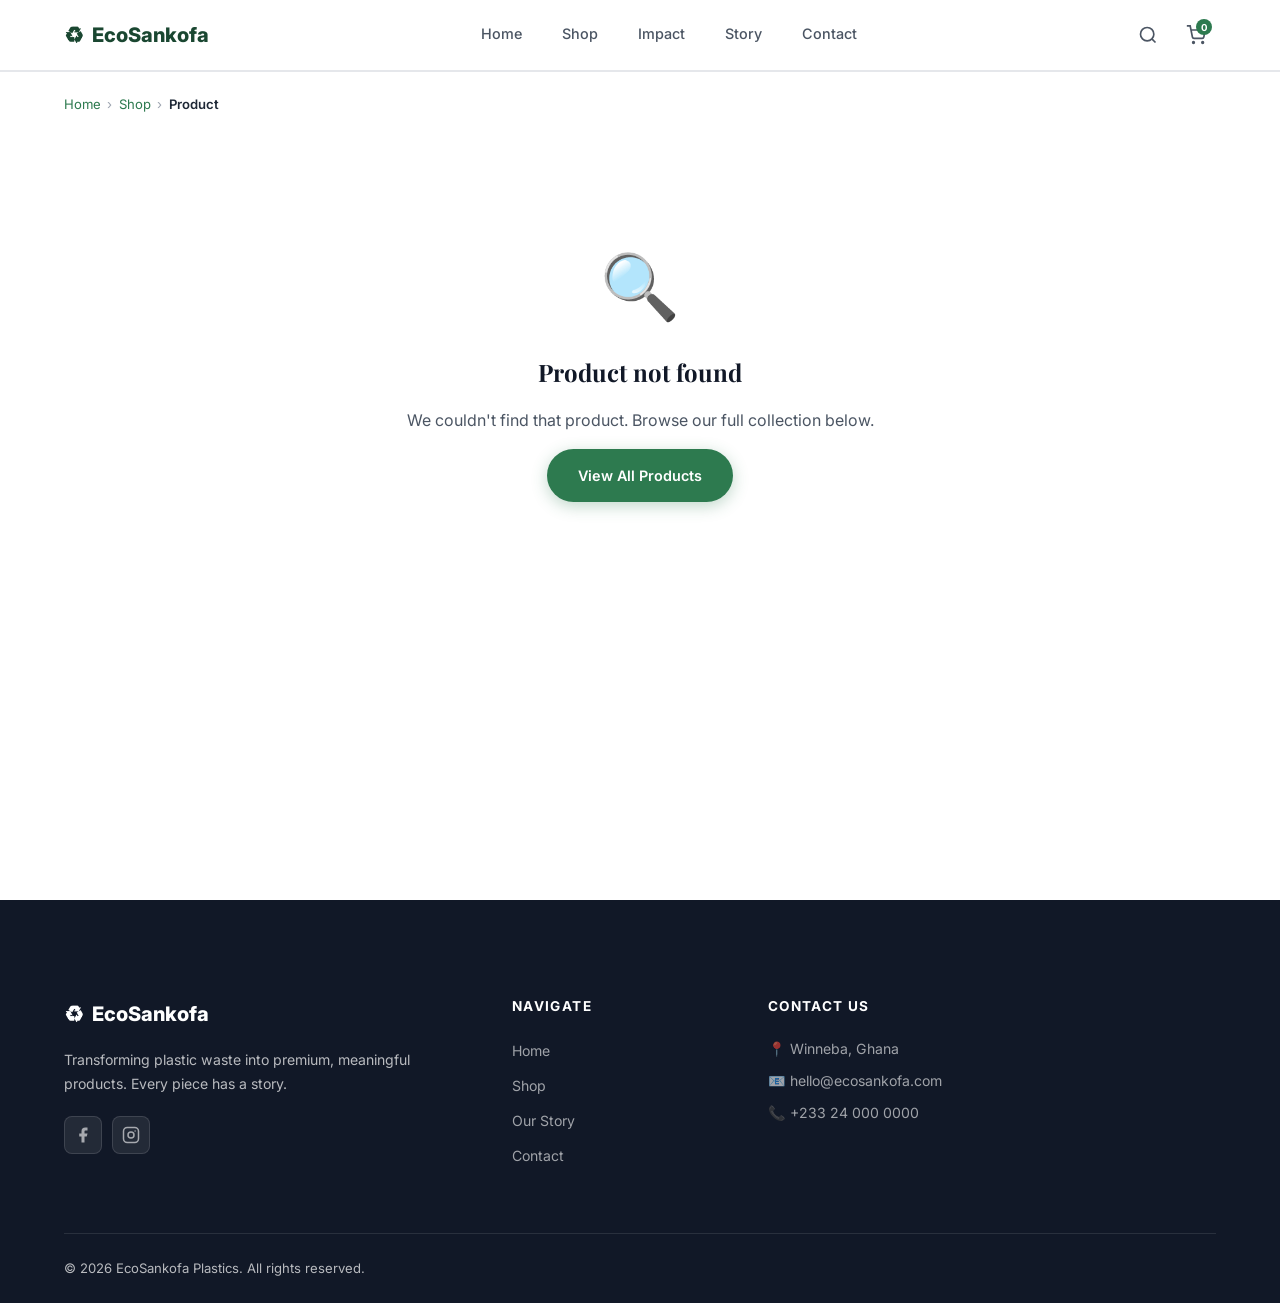
==== pages/product.html @ 45e3a059 "First commit" ====
<!doctype html>
<html lang="en">
  <head>
    <meta charset="UTF-8" />
    <meta name="viewport" content="width=device-width, initial-scale=1.0" />
    <meta
      name="description"
      content="Product details — EcoSankofa Plastics. Learn how each upcycled product is made, what plastic it uses, and its impact on communities."
    />
    <title id="page-title">Product | EcoSankofa Plastics</title>
    <link rel="preconnect" href="https://fonts.googleapis.com" />
    <link rel="preconnect" href="https://fonts.gstatic.com" crossorigin />
    <link
      href="https://fonts.googleapis.com/css2?family=Inter:wght@300;400;500;600;700;800&family=Playfair+Display:wght@700;800&display=swap"
      rel="stylesheet"
    />
    <link rel="stylesheet" href="styles.css" />
  </head>
  <body>
    <!-- NAVBAR -->
    <header class="navbar" id="navbar">
      <div class="nav-container">
        <a href="index.html" class="nav-logo">
          <span class="logo-icon">♻</span>
          <span class="logo-text">EcoSankofa</span>
        </a>
        <nav class="nav-links" id="nav-links">
          <a href="index.html" class="nav-link">Home</a>
          <a href="shop.html" class="nav-link active">Shop</a>
          <a href="index.html#impact" class="nav-link">Impact</a>
          <a href="index.html#story" class="nav-link">Story</a>
          <a href="index.html#contact" class="nav-link">Contact</a>
        </nav>
        <div class="nav-icons">
          <button class="icon-btn" id="search-btn" aria-label="Search">
            <svg
              xmlns="http://www.w3.org/2000/svg"
              width="20"
              height="20"
              fill="none"
              viewBox="0 0 24 24"
              stroke="currentColor"
              stroke-width="2"
            >
              <circle cx="11" cy="11" r="8" />
              <line x1="21" y1="21" x2="16.65" y2="16.65" />
            </svg>
          </button>
          <button class="icon-btn cart-btn" id="cart-btn" aria-label="Cart">
            <svg
              xmlns="http://www.w3.org/2000/svg"
              width="20"
              height="20"
              fill="none"
              viewBox="0 0 24 24"
              stroke="currentColor"
              stroke-width="2"
            >
              <circle cx="9" cy="21" r="1" />
              <circle cx="20" cy="21" r="1" />
              <path
                d="M1 1h4l2.68 13.39a2 2 0 0 0 2 1.61h9.72a2 2 0 0 0 2-1.61L23 6H6"
              />
            </svg>
            <span class="cart-badge" id="cart-badge">0</span>
          </button>
          <button
            class="hamburger"
            id="hamburger"
            aria-label="Toggle menu"
            aria-expanded="false"
          >
            <span class="ham-line"></span>
            <span class="ham-line"></span>
            <span class="ham-line"></span>
          </button>
        </div>
      </div>
      <div class="mobile-menu" id="mobile-menu">
        <nav class="mobile-nav">
          <a href="index.html" class="mobile-link">Home</a>
          <a href="shop.html" class="mobile-link">Shop</a>
          <a href="index.html#impact" class="mobile-link">Impact</a>
          <a href="index.html#story" class="mobile-link">Story</a>
          <a href="index.html#contact" class="mobile-link">Contact</a>
        </nav>
      </div>
    </header>

    <!-- PRODUCT DETAIL — dynamically populated by script.js -->
    <main class="product-detail-page" id="product-main">
      <!-- Breadcrumb -->
      <div class="pd-breadcrumb section-container" id="pd-breadcrumb">
        <a href="index.html">Home</a>
        <span class="breadcrumb-sep">›</span>
        <a href="shop.html">Shop</a>
        <span class="breadcrumb-sep">›</span>
        <span class="breadcrumb-current" id="pd-breadcrumb-name">Product</span>
      </div>

      <!-- Loading state -->
      <div class="pd-loading" id="pd-loading">
        <div class="loading-spinner"></div>
        <p>Loading product…</p>
      </div>

      <!-- Product Content (hidden until loaded) -->
      <div class="pd-content" id="pd-content" style="display: none">
        <!-- Top: Image + Info -->
        <section class="pd-top section-container">
          <div class="pd-gallery animate-on-scroll">
            <div class="pd-main-img-wrap">
              <img src="" alt="" class="pd-main-img" id="pd-img" />
              <div class="pd-img-placeholder" id="pd-img-placeholder">
                <span id="pd-img-emoji" style="font-size: 5rem"></span>
                <p id="pd-img-label"></p>
              </div>
              <div class="pd-img-badge" id="pd-img-badge"></div>
            </div>
            
            <!-- Thumbnail Gallery container -->
            <div class="pd-thumbnail-list" id="pd-thumbnails"></div>

            <!-- Eco verification strip -->
            <div class="pd-eco-strip">
              <div class="pd-eco-item">
                <span>♻</span>
                <div>
                  <strong>100% Recycled</strong
                  ><small>Verified upcycled plastic</small>
                </div>
              </div>
              <div class="pd-eco-item">
                <span>🤝</span>
                <div>
                  <strong>Handcrafted</strong
                  ><small>Made by trained artisans</small>
                </div>
              </div>
              <div class="pd-eco-item">
                <span>🌍</span>
                <div>
                  <strong>Impact Purchase</strong
                  ><small>Funds youth training</small>
                </div>
              </div>
            </div>
          </div>

          <div class="pd-info animate-on-scroll delay-1">
            <span class="product-category-tag" id="pd-category"></span>
            <h1 class="pd-name" id="pd-name"></h1>
            <p class="pd-tagline" id="pd-tagline"></p>
            <div class="pd-price-row">
              <span class="pd-price" id="pd-price"></span>
              <span class="pd-unit" id="pd-unit">per item</span>
            </div>

            <!-- Size / colour options (decorative for prototype) -->
            <div class="pd-options" id="pd-options-section">
              <label class="pd-option-label">Colour Variant</label>
              <div class="pd-colour-dots" id="pd-colours"></div>
            </div>

            <div class="pd-quantity-row">
              <label class="pd-option-label">Quantity</label>
              <div class="pd-qty-control">
                <button
                  class="pd-qty-btn"
                  id="qty-minus"
                  aria-label="Decrease quantity"
                >
                  −
                </button>
                <span class="pd-qty-val" id="qty-val">1</span>
                <button
                  class="pd-qty-btn"
                  id="qty-plus"
                  aria-label="Increase quantity"
                >
                  +
                </button>
              </div>
            </div>

            <div class="pd-cta-row">
              <button class="btn btn-primary pd-add-btn" id="pd-add-btn">
                <svg
                  xmlns="http://www.w3.org/2000/svg"
                  width="18"
                  height="18"
                  fill="none"
                  viewBox="0 0 24 24"
                  stroke="currentColor"
                  stroke-width="2"
                >
                  <circle cx="9" cy="21" r="1" />
                  <circle cx="20" cy="21" r="1" />
                  <path
                    d="M1 1h4l2.68 13.39a2 2 0 0 0 2 1.61h9.72a2 2 0 0 0 2-1.61L23 6H6"
                  />
                </svg>
                Add to Cart
              </button>
              <a href="shop.html" class="btn btn-outline">← Back to Shop</a>
            </div>

            <!-- Trust badges -->
            <div class="pd-trust">
              <span>🔒 Secure Checkout</span>
              <span>📦 Ships in 3–5 days</span>
              <span>↩ 14-day returns</span>
            </div>
          </div>
        </section>

        <!-- ABOUT / HOW IT'S MADE -->
        <section class="pd-about section-container animate-on-scroll">
          <div class="pd-tabs">
            <button class="pd-tab active" data-tab="story">
              Product Story
            </button>
            <button class="pd-tab" data-tab="process">How It's Made</button>
            <button class="pd-tab" data-tab="materials">Materials</button>
            <button class="pd-tab" data-tab="impact">Impact</button>
          </div>

          <div class="pd-tab-panels">
            <!-- Story -->
            <div class="pd-panel active" id="tab-story">
              <div class="pd-panel-inner">
                <h2 class="pd-panel-title" id="story-title"></h2>
                <p id="story-text"></p>
              </div>
            </div>
            <!-- How It's Made -->
            <div class="pd-panel" id="tab-process">
              <div class="pd-panel-inner">
                <h2 class="pd-panel-title">How It's Made</h2>
                <ol class="pd-process-steps" id="process-steps"></ol>
              </div>
            </div>
            <!-- Materials -->
            <div class="pd-panel" id="tab-materials">
              <div class="pd-panel-inner">
                <h2 class="pd-panel-title">Materials Used</h2>
                <div class="pd-materials-grid" id="materials-grid"></div>
              </div>
            </div>
            <!-- Impact -->
            <div class="pd-panel" id="tab-impact">
              <div class="pd-panel-inner">
                <h2 class="pd-panel-title">Your Purchase Impact</h2>
                <div class="pd-impact-list" id="impact-list"></div>
              </div>
            </div>
          </div>
        </section>

        <!-- RELATED PRODUCTS -->
        <section class="pd-related animate-on-scroll">
          <div class="section-container">
            <div class="section-header">
              <span class="section-tag">You Might Also Like</span>
              <h2 class="section-title">More From the Collection</h2>
            </div>
            <div class="products-grid" id="related-grid"></div>
          </div>
        </section>
      </div>
      <!-- /#pd-content -->

      <!-- 404 state -->
      <div class="pd-not-found" id="pd-not-found" style="display: none">
        <span style="font-size: 4rem">🔍</span>
        <h2>Product not found</h2>
        <p>We couldn't find that product. Browse our full collection below.</p>
        <a href="shop.html" class="btn btn-primary">View All Products</a>
      </div>
    </main>

    <!-- FOOTER -->
    <footer class="footer">
      <div class="section-container">
        <div class="footer-grid">
          <div class="footer-brand">
            <a href="index.html" class="nav-logo footer-logo">
              <span class="logo-icon">♻</span>
              <span class="logo-text">EcoSankofa</span>
            </a>
            <p class="footer-desc">
              Transforming plastic waste into premium, meaningful products.
              Every piece has a story.
            </p>
            <div class="social-icons">
              <a href="#" class="social-btn" aria-label="Facebook">
                <svg
                  xmlns="http://www.w3.org/2000/svg"
                  width="18"
                  height="18"
                  viewBox="0 0 24 24"
                  fill="currentColor"
                >
                  <path
                    d="M18 2h-3a5 5 0 0 0-5 5v3H7v4h3v8h4v-8h3l1-4h-4V7a1 1 0 0 1 1-1h3z"
                  />
                </svg>
              </a>
              <a href="#" class="social-btn" aria-label="Instagram">
                <svg
                  xmlns="http://www.w3.org/2000/svg"
                  width="18"
                  height="18"
                  viewBox="0 0 24 24"
                  fill="none"
                  stroke="currentColor"
                  stroke-width="2"
                >
                  <rect x="2" y="2" width="20" height="20" rx="5" ry="5" />
                  <circle cx="12" cy="12" r="4" />
                  <circle
                    cx="17.5"
                    cy="6.5"
                    r="1"
                    fill="currentColor"
                    stroke="none"
                  />
                </svg>
              </a>
            </div>
          </div>
          <div class="footer-col">
            <h4 class="footer-col-title">Navigate</h4>
            <ul class="footer-links">
              <li><a href="index.html">Home</a></li>
              <li><a href="shop.html">Shop</a></li>
              <li><a href="index.html#story">Our Story</a></li>
              <li><a href="index.html#contact">Contact</a></li>
            </ul>
          </div>
          <div class="footer-col">
            <h4 class="footer-col-title">Contact Us</h4>
            <ul class="footer-links footer-contact">
              <li>📍 Winneba, Ghana</li>
              <li>📧 hello@ecosankofa.com</li>
              <li>📞 +233 24 000 0000</li>
            </ul>
          </div>
        </div>
        <div class="footer-bottom">
          <p>&copy; 2026 EcoSankofa Plastics. All rights reserved.</p>
        </div>
      </div>
    </footer>

    <div class="toast" id="toast" role="alert" aria-live="polite"></div>
    <script src="script.js"></script>
  </body>
</html>
---- pages/styles.css ----
/* ============================================================
   EcoSankofa Plastics — styles.css
   Design System: Clean, Modern, Minimal 🌿
   ============================================================ */

/* ---- CSS Custom Properties (Design Tokens) ---- */
:root {
  /* Colors */
  --clr-green-dark: #1a4731;
  --clr-green:      #2d7a4f;
  --clr-green-mid:  #3a9960;
  --clr-green-light:#e8f5ee;
  --clr-earth:      #8b5e3c;
  --clr-sand:       #f5f0e8;
  --clr-white:      #ffffff;
  --clr-grey-50:    #f9fafb;
  --clr-grey-100:   #f3f4f6;
  --clr-grey-200:   #e5e7eb;
  --clr-grey-400:   #9ca3af;
  --clr-grey-600:   #4b5563;
  --clr-grey-800:   #1f2937;
  --clr-grey-900:   #111827;
  --clr-before:     #fff3cd;
  --clr-after:      #d1fae5;
  --clr-badge-new:  #0ea5e9;

  /* Typography */
  --font-body:      'Inter', sans-serif;
  --font-display:   'Playfair Display', serif;

  /* Spacing */
  --space-xs:  0.5rem;
  --space-sm:  1rem;
  --space-md:  1.5rem;
  --space-lg:  2.5rem;
  --space-xl:  4rem;
  --space-2xl: 6rem;

  /* Shadows */
  --shadow-sm:  0 1px 3px rgba(0,0,0,0.08);
  --shadow-md:  0 4px 16px rgba(0,0,0,0.10);
  --shadow-lg:  0 12px 40px rgba(0,0,0,0.14);
  --shadow-xl:  0 24px 64px rgba(0,0,0,0.18);

  /* Border Radius */
  --radius-sm:  0.5rem;
  --radius-md:  1rem;
  --radius-lg:  1.5rem;
  --radius-xl:  2rem;
  --radius-full: 999px;

  /* Transitions */
  --transition-fast:   all 0.2s ease;
  --transition-base:   all 0.3s ease;
  --transition-slow:   all 0.5s ease;

  /* Navbar height */
  --nav-h: 70px;
}

/* ---- Reset & Base ---- */
*, *::before, *::after { box-sizing: border-box; margin: 0; padding: 0; }
html { scroll-behavior: smooth; font-size: 16px; }
body {
  font-family: var(--font-body);
  color: var(--clr-grey-800);
  background: var(--clr-white);
  line-height: 1.6;
  -webkit-font-smoothing: antialiased;
}
img { display: block; width: 100%; height: 100%; object-fit: cover; }
a { text-decoration: none; color: inherit; }
ul { list-style: none; }
button { cursor: pointer; border: none; background: none; font-family: inherit; }

/* ---- Section Container ---- */
.section-container {
  max-width: 1200px;
  margin: 0 auto;
  padding: 0 var(--space-md);
}

/* ---- Section Header ---- */
.section-header { text-align: center; margin-bottom: var(--space-lg); }
.section-tag {
  display: inline-block;
  font-size: 0.8rem;
  font-weight: 600;
  letter-spacing: 0.12em;
  text-transform: uppercase;
  color: var(--clr-green);
  background: var(--clr-green-light);
  padding: 0.3rem 0.9rem;
  border-radius: var(--radius-full);
  margin-bottom: 0.75rem;
}
.section-title {
  font-family: var(--font-display);
  font-size: clamp(1.75rem, 4vw, 2.75rem);
  color: var(--clr-grey-900);
  line-height: 1.2;
  margin-bottom: 0.75rem;
}
.section-subtitle {
  font-size: 1rem;
  color: var(--clr-grey-600);
  max-width: 560px;
  margin: 0 auto;
}

/* ---- Buttons ---- */
.btn {
  display: inline-flex;
  align-items: center;
  gap: 0.5rem;
  font-family: var(--font-body);
  font-size: 0.9rem;
  font-weight: 600;
  padding: 0.8rem 1.8rem;
  border-radius: var(--radius-full);
  border: 2px solid transparent;
  transition: var(--transition-base);
  cursor: pointer;
  white-space: nowrap;
}
.btn-primary {
  background: var(--clr-green);
  color: var(--clr-white);
  box-shadow: 0 4px 16px rgba(45,122,79,0.3);
}
.btn-primary:hover {
  background: var(--clr-green-dark);
  transform: translateY(-2px);
  box-shadow: 0 8px 24px rgba(45,122,79,0.4);
}
.btn-outline {
  background: transparent;
  color: var(--clr-green);
  border-color: var(--clr-green);
}
.btn-outline:hover {
  background: var(--clr-green);
  color: var(--clr-white);
  transform: translateY(-2px);
}
.btn-cart {
  background: var(--clr-green-dark);
  color: var(--clr-white);
  font-size: 0.82rem;
  padding: 0.6rem 1.1rem;
  border-radius: var(--radius-full);
  border: 2px solid transparent;
}
.btn-cart:hover {
  background: var(--clr-green);
  transform: translateY(-2px);
  box-shadow: var(--shadow-md);
}

/* ====================================================
   NAVBAR
   ==================================================== */
.navbar {
  position: fixed;
  top: 0; left: 0; right: 0;
  z-index: 1000;
  background: rgba(255,255,255,0.95);
  backdrop-filter: blur(12px);
  -webkit-backdrop-filter: blur(12px);
  border-bottom: 1px solid var(--clr-grey-200);
  transition: var(--transition-base);
}
.navbar.scrolled {
  box-shadow: var(--shadow-md);
  background: rgba(255,255,255,0.98);
}
.nav-container {
  max-width: 1200px;
  margin: 0 auto;
  padding: 0 var(--space-md);
  height: var(--nav-h);
  display: flex;
  align-items: center;
  justify-content: space-between;
  gap: var(--space-md);
}
.nav-logo {
  display: flex;
  align-items: center;
  gap: 0.5rem;
  font-weight: 800;
  font-size: 1.25rem;
  color: var(--clr-green-dark);
  flex-shrink: 0;
}
.logo-icon { font-size: 1.4rem; animation: spin-slow 8s linear infinite; }
@keyframes spin-slow { to { transform: rotate(360deg); } }
.nav-links {
  display: flex;
  align-items: center;
  gap: var(--space-lg);
}
.nav-link {
  font-size: 0.9rem;
  font-weight: 500;
  color: var(--clr-grey-600);
  position: relative;
  padding-bottom: 2px;
  transition: var(--transition-fast);
}
.nav-link::after {
  content: '';
  position: absolute;
  bottom: -4px; left: 0;
  width: 0; height: 2px;
  background: var(--clr-green);
  border-radius: var(--radius-full);
  transition: var(--transition-base);
}
.nav-link:hover, .nav-link.active { color: var(--clr-green-dark); }
.nav-link:hover::after, .nav-link.active::after { width: 100%; }

/* Nav Icons */
.nav-icons { display: flex; align-items: center; gap: 0.5rem; }
.icon-btn {
  width: 40px; height: 40px;
  border-radius: var(--radius-sm);
  display: flex; align-items: center; justify-content: center;
  color: var(--clr-grey-600);
  transition: var(--transition-fast);
  position: relative;
}
.icon-btn:hover { background: var(--clr-grey-100); color: var(--clr-green-dark); }
.cart-badge {
  position: absolute;
  top: 4px; right: 4px;
  background: var(--clr-green);
  color: white;
  font-size: 0.6rem;
  font-weight: 700;
  width: 16px; height: 16px;
  border-radius: 50%;
  display: flex; align-items: center; justify-content: center;
  transition: var(--transition-fast);
}

/* Hamburger */
.hamburger { display: none; flex-direction: column; gap: 5px; padding: 4px; border-radius: var(--radius-sm); transition: var(--transition-fast); }
.hamburger:hover { background: var(--clr-grey-100); }
.ham-line {
  width: 22px; height: 2px;
  background: var(--clr-grey-800);
  border-radius: 2px;
  transition: var(--transition-base);
}
.hamburger.open .ham-line:nth-child(1) { transform: translateY(7px) rotate(45deg); }
.hamburger.open .ham-line:nth-child(2) { opacity: 0; transform: scaleX(0); }
.hamburger.open .ham-line:nth-child(3) { transform: translateY(-7px) rotate(-45deg); }

/* Mobile Menu */
.mobile-menu {
  overflow: hidden;
  max-height: 0;
  transition: max-height 0.4s cubic-bezier(0.4,0,0.2,1);
  background: var(--clr-white);
  border-top: 1px solid var(--clr-grey-200);
}
.mobile-menu.open { max-height: 400px; }
.mobile-nav {
  display: flex; flex-direction: column;
  padding: var(--space-sm) var(--space-md) var(--space-md);
  gap: 0.25rem;
}
.mobile-link {
  font-size: 1rem;
  font-weight: 500;
  color: var(--clr-grey-600);
  padding: 0.6rem 0.5rem;
  border-radius: var(--radius-sm);
  transition: var(--transition-fast);
}
.mobile-link:hover { color: var(--clr-green-dark); background: var(--clr-green-light); padding-left: 1rem; }

/* ====================================================
   HERO SECTION
   ==================================================== */
.hero {
  min-height: 100vh;
  display: flex;
  flex-direction: column;
  justify-content: center;
  padding-top: var(--nav-h);
  background: linear-gradient(135deg, var(--clr-sand) 0%, #fef9f0 50%, var(--clr-green-light) 100%);
  position: relative;
  overflow: hidden;
}
.hero::before {
  content: '';
  position: absolute;
  top: -50%; right: -20%;
  width: 700px; height: 700px;
  background: radial-gradient(circle, rgba(45,122,79,0.07) 0%, transparent 70%);
  border-radius: 50%;
}
.hero-container {
  max-width: 1200px;
  margin: 0 auto;
  padding: var(--space-xl) var(--space-md);
  display: grid;
  grid-template-columns: 1fr 1fr;
  align-items: center;
  gap: var(--space-xl);
}
.hero-badge {
  display: inline-flex;
  align-items: center;
  gap: 0.4rem;
  font-size: 0.78rem;
  font-weight: 600;
  color: var(--clr-green-dark);
  background: var(--clr-green-light);
  border: 1px solid rgba(45,122,79,0.2);
  padding: 0.35rem 0.9rem;
  border-radius: var(--radius-full);
  margin-bottom: 1.25rem;
  letter-spacing: 0.04em;
}
.hero-headline {
  font-family: var(--font-display);
  font-size: clamp(2rem, 5vw, 3.5rem);
  color: var(--clr-grey-900);
  line-height: 1.15;
  margin-bottom: 1.25rem;
}
.highlight {
  color: var(--clr-green);
  position: relative;
}
.highlight::after {
  content: '';
  position: absolute;
  bottom: 2px; left: 0; right: 0;
  height: 4px;
  background: linear-gradient(90deg, var(--clr-green-mid), var(--clr-green-light));
  border-radius: 2px;
  opacity: 0.5;
}
.hero-subtext {
  font-size: 1.05rem;
  color: var(--clr-grey-600);
  line-height: 1.7;
  margin-bottom: var(--space-lg);
  max-width: 480px;
}
.hero-cta-group { display: flex; gap: 1rem; flex-wrap: wrap; margin-bottom: var(--space-md); }
.hero-trust { display: flex; gap: 1.5rem; flex-wrap: wrap; }
.trust-item {
  font-size: 0.8rem;
  font-weight: 600;
  color: var(--clr-green-dark);
  display: flex; align-items: center; gap: 0.3rem;
}

/* Hero Image */
.hero-image-wrapper { position: relative; }
.hero-img-frame {
  border-radius: var(--radius-xl);
  overflow: hidden;
  aspect-ratio: 4 / 5;
  background: var(--clr-green-light);
  box-shadow: var(--shadow-xl);
  position: relative;
}
.hero-img { width: 100%; height: 100%; }
.hero-img-placeholder {
  position: absolute;
  inset: 0;
  display: flex;
  flex-direction: column;
  align-items: center;
  justify-content: center;
  background: linear-gradient(135deg, var(--clr-green-light), #c8e6d8);
  gap: 0.75rem;
  color: var(--clr-green-dark);
}
.placeholder-icon { font-size: 4rem; animation: float 3s ease-in-out infinite; }
@keyframes float { 0%,100%{transform:translateY(0)} 50%{transform:translateY(-10px)} }
.hero-img-placeholder p { font-weight: 600; font-size: 0.95rem; }

.hero-badge-float {
  position: absolute;
  bottom: -20px; left: -20px;
  background: var(--clr-white);
  border-radius: var(--radius-md);
  padding: 1rem 1.25rem;
  display: flex;
  flex-direction: column;
  align-items: center;
  box-shadow: var(--shadow-lg);
  font-size: 0.8rem;
  gap: 0.1rem;
}
.hero-badge-float span { font-size: 1.5rem; }
.hero-badge-float strong { font-size: 1.4rem; font-weight: 800; color: var(--clr-green-dark); line-height: 1; }
.hero-badge-float small { color: var(--clr-grey-600); }

/* Scroll indicator */
.scroll-indicator {
  position: absolute;
  bottom: 2rem; left: 50%;
  transform: translateX(-50%);
  width: 30px; height: 50px;
  border: 2px solid var(--clr-grey-400);
  border-radius: 15px;
  display: flex; justify-content: center; padding-top: 8px;
}
.scroll-dot {
  width: 6px; height: 6px;
  background: var(--clr-green);
  border-radius: 50%;
  animation: scroll-bounce 2s ease infinite;
}
@keyframes scroll-bounce {
  0%,100% { transform: translateY(0); opacity: 1; }
  50% { transform: translateY(14px); opacity: 0.3; }
}

/* ====================================================
   BEFORE → AFTER SECTION
   ==================================================== */
.transformation {
  padding: var(--space-2xl) 0;
  background: var(--clr-white);
}
.before-after-grid {
  display: grid;
  grid-template-columns: 1fr auto 1fr;
  align-items: center;
  gap: var(--space-lg);
}
.before-card, .after-card { text-align: center; }
.ba-img-wrapper {
  position: relative;
  border-radius: var(--radius-lg);
  overflow: hidden;
  aspect-ratio: 4/3;
  margin-bottom: 1rem;
  box-shadow: var(--shadow-md);
  transition: var(--transition-base);
}
.ba-img-wrapper:hover { transform: translateY(-4px); box-shadow: var(--shadow-lg); }
.ba-img-wrapper:hover .ba-img { transform: scale(1.05); }
.ba-img { transition: transform 0.5s ease; }
.ba-img-placeholder {
  position: absolute; inset: 0;
  display: flex; flex-direction: column;
  align-items: center; justify-content: center;
  gap: 0.5rem; font-weight: 600; font-size: 0.9rem;
}
.before-placeholder { background: linear-gradient(135deg, #fff3cd, #fde68a); color: #92400e; }
.after-placeholder { background: linear-gradient(135deg, #d1fae5, #6ee7b7); color: var(--clr-green-dark); }
.before-placeholder span, .after-placeholder span { font-size: 2.5rem; }
.ba-label {
  position: absolute; top: 1rem; right: 1rem;
  font-size: 0.72rem; font-weight: 700;
  padding: 0.3rem 0.7rem;
  border-radius: var(--radius-full);
  letter-spacing: 0.08em;
}
.before-label { background: #fef3c7; color: #92400e; }
.after-label { background: #d1fae5; color: var(--clr-green-dark); }
.ba-desc { color: var(--clr-grey-600); font-size: 0.9rem; }

.ba-center { text-align: center; }
.ba-arrow-circle {
  width: 70px; height: 70px;
  border-radius: 50%;
  background: linear-gradient(135deg, var(--clr-green), var(--clr-green-mid));
  display: flex; align-items: center; justify-content: center;
  margin: 0 auto 0.75rem;
  box-shadow: 0 4px 20px rgba(45,122,79,0.35);
  animation: pulse 2.5s ease-in-out infinite;
}
@keyframes pulse { 0%,100%{box-shadow:0 4px 20px rgba(45,122,79,0.35)} 50%{box-shadow:0 4px 32px rgba(45,122,79,0.55)} }
.ba-arrow { font-size: 1.8rem; color: white; }
.ba-center-text { font-size: 0.8rem; font-weight: 600; color: var(--clr-green-dark); text-transform: uppercase; letter-spacing: 0.08em; }

/* ====================================================
   IMPACT STATS SECTION
   ==================================================== */
.impact-stats {
  padding: var(--space-2xl) 0;
  background: linear-gradient(135deg, var(--clr-green-dark) 0%, #0f3320 100%);
  position: relative;
  overflow: hidden;
}
.impact-stats::before {
  content: '♻';
  position: absolute;
  font-size: 20rem;
  opacity: 0.04;
  top: -4rem; right: -4rem;
  line-height: 1;
  pointer-events: none;
}
.impact-stats .section-tag { background: rgba(255,255,255,0.15); color: #86efac; }
.impact-stats .section-title { color: var(--clr-white); }
.impact-stats .section-subtitle { color: rgba(255,255,255,0.7); }
.stats-grid {
  display: grid;
  grid-template-columns: repeat(4, 1fr);
  gap: var(--space-md);
}
.stat-card {
  text-align: center;
  padding: var(--space-lg) var(--space-md);
  background: rgba(255,255,255,0.07);
  border: 1px solid rgba(255,255,255,0.12);
  border-radius: var(--radius-lg);
  backdrop-filter: blur(8px);
  transition: var(--transition-base);
}
.stat-card:hover {
  background: rgba(255,255,255,0.13);
  transform: translateY(-4px);
}
.stat-icon { font-size: 2rem; margin-bottom: 0.75rem; }
.stat-number {
  font-family: var(--font-display);
  font-size: clamp(2rem, 4vw, 2.8rem);
  font-weight: 800;
  color: #86efac;
  line-height: 1;
  margin-bottom: 0.5rem;
}
.stat-label { font-size: 0.85rem; color: rgba(255,255,255,0.7); font-weight: 500; }

/* ====================================================
   PRODUCTS SECTION
   ==================================================== */
.products {
  padding: var(--space-2xl) 0;
  background: var(--clr-grey-50);
}
.products-grid {
  display: grid;
  grid-template-columns: repeat(3, 1fr);
  gap: var(--space-md);
  margin-bottom: var(--space-lg);
}
.product-card {
  background: var(--clr-white);
  border-radius: var(--radius-lg);
  overflow: hidden;
  box-shadow: var(--shadow-sm);
  border: 1px solid var(--clr-grey-200);
  transition: var(--transition-base);
}
.product-card:hover {
  transform: translateY(-6px);
  box-shadow: var(--shadow-lg);
}
.product-img-wrapper {
  position: relative;
  aspect-ratio: 4/3;
  overflow: hidden;
  background: var(--clr-grey-100);
}
.product-img { transition: transform 0.5s ease; }
.product-img-wrapper:hover .product-img { transform: scale(1.06); }
.product-img-placeholder {
  position: absolute; inset: 0;
  display: flex; flex-direction: column;
  align-items: center; justify-content: center;
  background: linear-gradient(135deg, var(--clr-green-light), #c8e6d8);
  gap: 0.5rem; color: var(--clr-green-dark);
  font-weight: 600; font-size: 0.9rem;
}
.product-img-placeholder span { font-size: 2.5rem; }
.product-badge {
  position: absolute; top: 0.75rem; left: 0.75rem;
  font-size: 0.7rem; font-weight: 700;
  background: var(--clr-green); color: white;
  padding: 0.25rem 0.65rem; border-radius: var(--radius-full);
  letter-spacing: 0.06em;
}
.new-badge { background: var(--clr-badge-new); }
.product-info { padding: 1.25rem; }
.product-name {
  font-weight: 700;
  font-size: 1.05rem;
  color: var(--clr-grey-900);
  margin-bottom: 0.4rem;
}
.product-desc { font-size: 0.85rem; color: var(--clr-grey-600); margin-bottom: 1rem; line-height: 1.5; }
.product-footer { display: flex; justify-content: space-between; align-items: center; gap: 0.5rem; }
.product-price {
  font-size: 1.15rem;
  font-weight: 800;
  color: var(--clr-green-dark);
}
.products-cta { text-align: center; }

/* ====================================================
   STORY SECTION
   ==================================================== */
.story {
  padding: var(--space-2xl) 0;
  background: var(--clr-white);
}
.story-grid {
  display: grid;
  grid-template-columns: 1fr 1fr;
  gap: var(--space-xl);
  align-items: center;
}
.story-img-wrapper {
  position: relative;
  border-radius: var(--radius-xl);
  overflow: hidden;
  aspect-ratio: 4/5;
  box-shadow: var(--shadow-xl);
  background: var(--clr-green-light);
}
.story-img-placeholder {
  position: absolute; inset: 0;
  display: flex; flex-direction: column;
  align-items: center; justify-content: center;
  background: linear-gradient(135deg, #e8f5ee, #b7e4c7);
  gap: 0.75rem; color: var(--clr-green-dark);
  font-weight: 600;
}
.story-img-placeholder span { font-size: 4rem; }
.story-img-overlay {
  position: absolute;
  bottom: 1.5rem; left: 1.5rem;
  display: flex; gap: 0.5rem;
}
.overlay-stat {
  background: rgba(255,255,255,0.9);
  backdrop-filter: blur(8px);
  font-size: 0.78rem; font-weight: 700;
  color: var(--clr-green-dark);
  padding: 0.35rem 0.75rem;
  border-radius: var(--radius-full);
  box-shadow: var(--shadow-sm);
}

.story-text .section-tag { display: inline-block; margin-bottom: 0.75rem; }
.story-text .section-title { text-align: left; margin-bottom: 1.25rem; }
.story-body { font-size: 0.95rem; color: var(--clr-grey-600); line-height: 1.75; margin-bottom: 1rem; }
.story-values { display: flex; flex-direction: column; gap: 1rem; margin: var(--space-md) 0 var(--space-lg); }
.value-item { display: flex; gap: 1rem; align-items: flex-start; }
.value-icon { font-size: 1.5rem; flex-shrink: 0; }
.value-item strong { display: block; font-size: 0.95rem; color: var(--clr-grey-900); margin-bottom: 0.2rem; }
.value-item p { font-size: 0.85rem; color: var(--clr-grey-600); }

/* ====================================================
   CTA BANNER
   ==================================================== */
.cta-banner {
  padding: var(--space-xl) 0;
  background: linear-gradient(135deg, var(--clr-green-light), #c8e6d8);
}
.cta-banner-inner {
  display: flex;
  align-items: center;
  justify-content: space-between;
  gap: var(--space-lg);
  flex-wrap: wrap;
}
.cta-banner-text h2 {
  font-family: var(--font-display);
  font-size: clamp(1.5rem, 3vw, 2rem);
  color: var(--clr-green-dark);
  margin-bottom: 0.4rem;
}
.cta-banner-text p { color: var(--clr-green-dark); opacity: 0.8; font-size: 0.95rem; }
.cta-form { display: flex; gap: 0.75rem; flex-wrap: wrap; }
.cta-input {
  flex: 1; min-width: 240px;
  padding: 0.8rem 1.25rem;
  border: 2px solid rgba(45,122,79,0.3);
  border-radius: var(--radius-full);
  font-family: var(--font-body); font-size: 0.9rem;
  background: white; outline: none;
  transition: var(--transition-fast);
  color: var(--clr-grey-800);
}
.cta-input:focus { border-color: var(--clr-green); box-shadow: 0 0 0 3px rgba(45,122,79,0.15); }

/* ====================================================
   FOOTER
   ==================================================== */
.footer {
  background: var(--clr-grey-900);
  padding: var(--space-2xl) 0 0;
  color: rgba(255,255,255,0.7);
}
.footer-grid {
  display: grid;
  grid-template-columns: 2fr 1fr 1fr 1fr;
  gap: var(--space-xl);
  padding-bottom: var(--space-xl);
  border-bottom: 1px solid rgba(255,255,255,0.1);
}
.footer-logo { color: var(--clr-white) !important; }
.footer-logo .logo-icon { filter: brightness(1.5); }
.footer-desc { font-size: 0.88rem; line-height: 1.7; margin-top: 1rem; margin-bottom: 1.25rem; }
.social-icons { display: flex; gap: 0.6rem; }
.social-btn {
  width: 38px; height: 38px;
  border-radius: var(--radius-sm);
  background: rgba(255,255,255,0.08);
  border: 1px solid rgba(255,255,255,0.12);
  display: flex; align-items: center; justify-content: center;
  color: rgba(255,255,255,0.6);
  transition: var(--transition-fast);
}
.social-btn:hover { background: var(--clr-green); color: white; border-color: var(--clr-green); transform: translateY(-2px); }
.footer-col-title {
  font-size: 0.85rem;
  font-weight: 700;
  color: var(--clr-white);
  text-transform: uppercase;
  letter-spacing: 0.1em;
  margin-bottom: 1.25rem;
}
.footer-links { display: flex; flex-direction: column; gap: 0.6rem; }
.footer-links a {
  font-size: 0.88rem;
  color: rgba(255,255,255,0.6);
  transition: var(--transition-fast);
}
.footer-links a:hover { color: #86efac; padding-left: 4px; }
.footer-contact li { font-size: 0.88rem; color: rgba(255,255,255,0.6); }
.footer-bottom {
  display: flex;
  justify-content: space-between;
  align-items: center;
  padding: 1.5rem 0;
  flex-wrap: wrap;
  gap: 0.75rem;
  font-size: 0.82rem;
}
.footer-bottom-links { display: flex; gap: 1.5rem; }
.footer-bottom-links a { color: rgba(255,255,255,0.5); }
.footer-bottom-links a:hover { color: #86efac; }

/* ====================================================
   TOAST NOTIFICATION
   ==================================================== */
.toast {
  position: fixed;
  bottom: 2rem; left: 50%;
  transform: translateX(-50%) translateY(100px);
  background: var(--clr-green-dark);
  color: white;
  padding: 0.85rem 1.75rem;
  border-radius: var(--radius-full);
  font-size: 0.88rem;
  font-weight: 600;
  box-shadow: var(--shadow-lg);
  z-index: 9999;
  opacity: 0;
  transition: all 0.4s cubic-bezier(0.34,1.56,0.64,1);
  white-space: nowrap;
}
.toast.show {
  opacity: 1;
  transform: translateX(-50%) translateY(0);
}

/* ====================================================
   SCROLL ANIMATIONS
   ==================================================== */
.animate-on-scroll {
  opacity: 0;
  transform: translateY(30px);
  transition: opacity 0.65s ease, transform 0.65s ease;
}
.animate-on-scroll.is-visible {
  opacity: 1;
  transform: translateY(0);
}
.delay-1 { transition-delay: 0.15s; }
.delay-2 { transition-delay: 0.3s; }
.delay-3 { transition-delay: 0.45s; }

/* ====================================================
   RESPONSIVE — TABLET (max 900px)
   ==================================================== */
@media (max-width: 900px) {
  :root { --nav-h: 60px; }

  /* Navbar */
  .nav-links { display: none; }
  .hamburger { display: flex; }

  /* Hero */
  .hero-container {
    grid-template-columns: 1fr;
    text-align: center;
    padding: var(--space-xl) var(--space-md);
  }
  .hero-text { order: 1; }
  .hero-image-wrapper { order: 2; max-width: 440px; margin: 0 auto; }
  .hero-subtext { margin: 0 auto var(--space-lg); }
  .hero-cta-group { justify-content: center; }
  .hero-trust { justify-content: center; }
  .hero-badge-float { left: 0; }

  /* Before After */
  .before-after-grid {
    grid-template-columns: 1fr;
    max-width: 480px;
    margin: 0 auto;
  }
  .ba-center { order: 1; }
  .before-card { order: 0; }
  .after-card { order: 2; }
  .ba-arrow-circle { transform: rotate(90deg); }

  /* Stats */
  .stats-grid { grid-template-columns: repeat(2, 1fr); }

  /* Products */
  .products-grid { grid-template-columns: 1fr 1fr; }

  /* Story */
  .story-grid { grid-template-columns: 1fr; max-width: 560px; margin: 0 auto; }
  .story-img-wrapper { aspect-ratio: 16/9; }
  .story-text .section-title { text-align: center; }
  .story-text .section-tag { display: block; text-align: center; }

  /* Footer */
  .footer-grid { grid-template-columns: 1fr 1fr; gap: var(--space-lg); }
  .footer-brand { grid-column: 1 / -1; }
}

/* ====================================================
   RESPONSIVE — MOBILE (max 550px)
   ==================================================== */
@media (max-width: 550px) {
  .stats-grid { grid-template-columns: repeat(2, 1fr); }
  .products-grid { grid-template-columns: 1fr; max-width: 380px; margin: 0 auto var(--space-lg); }
  .footer-grid { grid-template-columns: 1fr; }
  .cta-banner-inner { flex-direction: column; text-align: center; }
  .cta-form { width: 100%; }
  .cta-input { width: 100%; }
  .hero-headline { font-size: 1.9rem; }
  .footer-bottom { flex-direction: column; text-align: center; }
  .scroll-indicator { display: none; }
}

/* ====================================================
   SHARED NEW COMPONENTS
   ==================================================== */

/* Details button (small, beside Add to Cart) */
.btn-details {
  background: transparent;
  color: var(--clr-green);
  border: 2px solid var(--clr-green);
  font-size: 0.8rem;
  padding: 0.55rem 1rem;
  border-radius: var(--radius-full);
}
.btn-details:hover {
  background: var(--clr-green-light);
  transform: translateY(-1px);
}

/* Row that holds Details + Add to Cart side by side */
.product-action-row {
  display: flex;
  gap: 0.5rem;
  align-items: center;
  flex-wrap: wrap;
}

/* Eco Pick badge */
.eco-badge { background: #7c3aed; }

/* Category tag inside product card */
.product-category-tag {
  display: inline-block;
  font-size: 0.7rem;
  font-weight: 600;
  letter-spacing: 0.08em;
  text-transform: uppercase;
  color: var(--clr-green);
  margin-bottom: 0.4rem;
}

/* Quick-view overlay on product image */
.product-quick-view {
  position: absolute;
  bottom: 0; left: 0; right: 0;
  background: rgba(26,71,49,0.88);
  color: white;
  text-align: center;
  font-size: 0.82rem;
  font-weight: 600;
  padding: 0.65rem;
  transform: translateY(100%);
  transition: var(--transition-base);
  letter-spacing: 0.04em;
}
.product-img-wrapper:hover .product-quick-view { transform: translateY(0); }

/* ====================================================
   PAGE HERO (Shop & Product pages)
   ==================================================== */
.page-hero {
  padding: calc(var(--nav-h) + var(--space-xl)) 0 var(--space-lg);
  background: linear-gradient(135deg, var(--clr-sand) 0%, var(--clr-green-light) 100%);
}
.page-hero-content { text-align: center; }
.page-hero-content .section-title { margin-bottom: 0.5rem; }

/* Breadcrumb */
.breadcrumb {
  display: flex;
  align-items: center;
  gap: 0.4rem;
  font-size: 0.82rem;
  color: var(--clr-grey-600);
  margin-bottom: var(--space-md);
}
.breadcrumb a { color: var(--clr-green); }
.breadcrumb a:hover { text-decoration: underline; }
.breadcrumb-sep { color: var(--clr-grey-400); }
.breadcrumb-current { color: var(--clr-grey-800); font-weight: 600; }

/* ====================================================
   FILTER BAR (Shop page)
   ==================================================== */
.filter-bar {
  background: var(--clr-white);
  border-bottom: 1px solid var(--clr-grey-200);
  position: sticky;
  top: var(--nav-h);
  z-index: 100;
  padding: 0.9rem 0;
}
.filter-inner {
  display: flex;
  align-items: center;
  justify-content: space-between;
  gap: var(--space-md);
  flex-wrap: wrap;
}
.filter-pills { display: flex; gap: 0.5rem; flex-wrap: wrap; }
.filter-pill {
  font-size: 0.82rem;
  font-weight: 600;
  color: var(--clr-grey-600);
  background: var(--clr-grey-100);
  border: 2px solid transparent;
  padding: 0.45rem 1rem;
  border-radius: var(--radius-full);
  cursor: pointer;
  transition: var(--transition-fast);
}
.filter-pill:hover { border-color: var(--clr-green); color: var(--clr-green); }
.filter-pill.active {
  background: var(--clr-green);
  color: white;
  border-color: var(--clr-green);
}
.filter-count { font-size: 0.82rem; color: var(--clr-grey-400); white-space: nowrap; }

/* ====================================================
   SHOP GRID & SECTION
   ==================================================== */
.shop-section { padding: var(--space-xl) 0 var(--space-2xl); }
.shop-grid {
  display: grid;
  grid-template-columns: repeat(4, 1fr);
  gap: var(--space-md);
}
/* Hidden filtered items */
.product-card.hidden { display: none; }

/* ====================================================
   IMPACT STRIP (Shop page)
   ==================================================== */
.impact-strip {
  background: var(--clr-green-dark);
  padding: var(--space-md) 0;
}
.impact-strip-grid {
  display: grid;
  grid-template-columns: repeat(4, 1fr);
  gap: var(--space-md);
}
.impact-strip-item {
  display: flex;
  align-items: center;
  gap: 0.75rem;
  color: rgba(255,255,255,0.85);
}
.impact-strip-item span { font-size: 1.6rem; flex-shrink: 0; }
.impact-strip-item p { font-size: 0.85rem; font-weight: 600; }

/* ====================================================
   PRODUCT DETAIL PAGE
   ==================================================== */
.product-detail-page {
  padding-top: var(--nav-h);
  min-height: 100vh;
}
.pd-breadcrumb {
  padding-top: var(--space-md);
  padding-bottom: 0;
  display: flex;
  align-items: center;
  gap: 0.4rem;
  font-size: 0.82rem;
  color: var(--clr-grey-600);
  margin-bottom: var(--space-md);
}
.pd-breadcrumb a { color: var(--clr-green); }
.pd-breadcrumb a:hover { text-decoration: underline; }

/* Loading state */
.pd-loading {
  display: flex;
  flex-direction: column;
  align-items: center;
  justify-content: center;
  padding: var(--space-2xl);
  gap: 1rem;
  color: var(--clr-grey-600);
}
.loading-spinner {
  width: 40px; height: 40px;
  border: 3px solid var(--clr-grey-200);
  border-top-color: var(--clr-green);
  border-radius: 50%;
  animation: spin 0.8s linear infinite;
}
@keyframes spin { to { transform: rotate(360deg); } }

/* Product Not Found */
.pd-not-found {
  display: flex;
  flex-direction: column;
  align-items: center;
  justify-content: center;
  padding: var(--space-2xl);
  gap: 1rem;
  text-align: center;
  color: var(--clr-grey-600);
}
.pd-not-found h2 { font-family: var(--font-display); color: var(--clr-grey-900); }

/* Top (image + info) grid */
.pd-top {
  display: grid;
  grid-template-columns: 1fr 1fr;
  gap: var(--space-xl);
  padding-top: var(--space-xl);
  padding-bottom: var(--space-xl);
  align-items: start;
}

/* Gallery / Image area */
.pd-gallery { display: flex; flex-direction: column; gap: var(--space-md); }
.pd-main-img-wrap {
  position: relative;
  border-radius: var(--radius-xl);
  overflow: hidden;
  aspect-ratio: 1 / 1;
  background: var(--clr-green-light);
  box-shadow: var(--shadow-xl);
}
.pd-main-img { width: 100%; height: 100%; object-fit: cover; }
.pd-img-placeholder {
  position: absolute; inset: 0;
  display: flex; flex-direction: column;
  align-items: center; justify-content: center;
  gap: 0.75rem; font-weight: 600; font-size: 1rem;
  color: var(--clr-green-dark);
}
.pd-img-badge {
  position: absolute; top: 1rem; left: 1rem;
  font-size: 0.75rem; font-weight: 700;
  padding: 0.3rem 0.8rem;
  border-radius: var(--radius-full);
  background: var(--clr-green); color: white;
}
.pd-img-badge:empty { display: none; }

/* Thumbnails */
.pd-thumbnail-list {
  display: flex;
  gap: 0.5rem;
  overflow-x: auto;
  padding-bottom: 0.25rem;
  scrollbar-width: thin;
  scrollbar-color: var(--clr-grey-300) var(--clr-grey-100);
}
.pd-thumbnail-list::-webkit-scrollbar { height: 4px; }
.pd-thumbnail-list::-webkit-scrollbar-track { background: var(--clr-grey-100); border-radius: 4px; }
.pd-thumbnail-list::-webkit-scrollbar-thumb { background: var(--clr-grey-300); border-radius: 4px; }

.pd-thumbnail {
  width: 64px;
  height: 64px;
  border-radius: var(--radius-md);
  object-fit: cover;
  cursor: pointer;
  border: 2px solid transparent;
  transition: var(--transition-fast);
  background: var(--clr-grey-50);
  flex-shrink: 0;
}
.pd-thumbnail:hover { opacity: 0.8; }
.pd-thumbnail.active { border-color: var(--clr-green); }

/* Eco verification strip */
.pd-eco-strip {
  display: flex;
  gap: var(--space-sm);
  background: var(--clr-green-light);
  border-radius: var(--radius-md);
  padding: 1rem;
}
.pd-eco-item {
  display: flex;
  align-items: center;
  gap: 0.5rem;
  flex: 1;
}
.pd-eco-item span { font-size: 1.25rem; }
.pd-eco-item strong { display: block; font-size: 0.78rem; color: var(--clr-green-dark); }
.pd-eco-item small { font-size: 0.7rem; color: var(--clr-grey-600); }

/* Product Info panel */
.pd-info { display: flex; flex-direction: column; gap: 1.25rem; }
.pd-name {
  font-family: var(--font-display);
  font-size: clamp(1.75rem, 3vw, 2.5rem);
  color: var(--clr-grey-900);
  line-height: 1.2;
  margin-bottom: 0;
}
.pd-tagline { font-size: 1rem; color: var(--clr-grey-600); line-height: 1.6; }
.pd-price-row { display: flex; align-items: baseline; gap: 0.5rem; }
.pd-price {
  font-size: 2rem;
  font-weight: 800;
  color: var(--clr-green-dark);
  font-family: var(--font-display);
}
.pd-unit { font-size: 0.85rem; color: var(--clr-grey-400); }

/* Colour dots */
.pd-option-label { font-size: 0.82rem; font-weight: 700; color: var(--clr-grey-800); text-transform: uppercase; letter-spacing: 0.08em; display: block; margin-bottom: 0.5rem; }
.pd-colour-dots { display: flex; gap: 0.5rem; }
.pd-colour-dot {
  width: 28px; height: 28px;
  border-radius: 50%;
  border: 2px solid transparent;
  cursor: pointer;
  transition: var(--transition-fast);
}
.pd-colour-dot:hover, .pd-colour-dot.selected { border-color: var(--clr-grey-800); transform: scale(1.15); }

/* Quantity */
.pd-quantity-row { display: flex; flex-direction: column; gap: 0.5rem; }
.pd-qty-control {
  display: flex;
  align-items: center;
  gap: 0;
  border: 2px solid var(--clr-grey-200);
  border-radius: var(--radius-full);
  width: fit-content;
  overflow: hidden;
}
.pd-qty-btn {
  width: 40px; height: 40px;
  font-size: 1.2rem;
  font-weight: 700;
  color: var(--clr-grey-600);
  background: transparent;
  border: none;
  cursor: pointer;
  display: flex; align-items: center; justify-content: center;
  transition: var(--transition-fast);
}
.pd-qty-btn:hover { background: var(--clr-green-light); color: var(--clr-green-dark); }
.pd-qty-val { min-width: 40px; text-align: center; font-size: 0.95rem; font-weight: 700; }

/* CTA row */
.pd-cta-row { display: flex; gap: 1rem; flex-wrap: wrap; }
.pd-add-btn { flex: 1; justify-content: center; min-width: 180px; }

/* Trust */
.pd-trust {
  display: flex;
  gap: 1rem;
  flex-wrap: wrap;
  padding: 0.75rem 1rem;
  background: var(--clr-grey-50);
  border-radius: var(--radius-md);
  border: 1px solid var(--clr-grey-200);
}
.pd-trust span { font-size: 0.78rem; color: var(--clr-grey-600); font-weight: 500; }

/* ---- TABS ---- */
.pd-about {
  padding-bottom: var(--space-2xl);
  border-top: 1px solid var(--clr-grey-200);
  padding-top: var(--space-xl);
}
.pd-tabs {
  display: flex;
  gap: 0;
  border-bottom: 2px solid var(--clr-grey-200);
  margin-bottom: var(--space-md);
  overflow-x: auto;
}
.pd-tab {
  font-size: 0.9rem;
  font-weight: 600;
  padding: 0.75rem 1.5rem;
  color: var(--clr-grey-600);
  border-bottom: 3px solid transparent;
  margin-bottom: -2px;
  cursor: pointer;
  background: none;
  border-left: none; border-right: none; border-top: none;
  white-space: nowrap;
  transition: var(--transition-fast);
}
.pd-tab:hover { color: var(--clr-green-dark); }
.pd-tab.active { color: var(--clr-green-dark); border-bottom-color: var(--clr-green); }


.pd-panel { display: none; }
.pd-panel.active { display: block; }
.pd-panel-inner { max-width: 720px; }
.pd-panel-title {
  font-family: var(--font-display);
  font-size: 1.5rem;
  color: var(--clr-grey-900);
  margin-bottom: 1rem;
}
.pd-panel p { color: var(--clr-grey-600); line-height: 1.8; margin-bottom: 0.75rem; }

/* Process steps */
.pd-process-steps { display: flex; flex-direction: column; gap: 1.25rem; counter-reset: step; }
.pd-process-steps li {
  display: flex;
  gap: 1rem;
  align-items: flex-start;
  counter-increment: step;
  position: relative;
  padding-left: 0;
}
.pd-process-steps li::before {
  content: counter(step);
  min-width: 36px; height: 36px;
  background: var(--clr-green);
  color: white;
  border-radius: 50%;
  display: flex; align-items: center; justify-content: center;
  font-size: 0.85rem; font-weight: 700;
  flex-shrink: 0;
}
.pd-step-text strong { display: block; font-size: 0.95rem; color: var(--clr-grey-900); margin-bottom: 0.2rem; }
.pd-step-text p { font-size: 0.88rem; color: var(--clr-grey-600); margin: 0; }

/* Materials grid */
.pd-materials-grid {
  display: grid;
  grid-template-columns: repeat(auto-fill, minmax(180px, 1fr));
  gap: 1rem;
}
.pd-material-card {
  background: var(--clr-grey-50);
  border: 1px solid var(--clr-grey-200);
  border-radius: var(--radius-md);
  padding: 1rem;
  text-align: center;
}
.pd-material-icon { font-size: 2rem; margin-bottom: 0.5rem; }
.pd-material-name { font-size: 0.88rem; font-weight: 700; color: var(--clr-grey-900); margin-bottom: 0.25rem; }
.pd-material-desc { font-size: 0.78rem; color: var(--clr-grey-600); }

/* Impact list */
.pd-impact-list { display: flex; flex-direction: column; gap: 1rem; }
.pd-impact-item {
  display: flex;
  align-items: flex-start;
  gap: 1rem;
  padding: 1rem;
  background: var(--clr-green-light);
  border-radius: var(--radius-md);
  border-left: 4px solid var(--clr-green);
}
.pd-impact-item span { font-size: 1.5rem; flex-shrink: 0; }
.pd-impact-item-text strong { display: block; font-size: 0.9rem; color: var(--clr-green-dark); margin-bottom: 0.2rem; }
.pd-impact-item-text p { font-size: 0.85rem; color: var(--clr-grey-600); margin: 0; }

/* Related products */
.pd-related { padding: var(--space-2xl) 0; background: var(--clr-grey-50); }

/* ====================================================
   RESPONSIVE ADDITIONS (Shop & Product)
   ==================================================== */
@media (max-width: 1100px) {
  .shop-grid { grid-template-columns: repeat(2, 1fr); }
}
@media (max-width: 900px) {
  .shop-grid { grid-template-columns: repeat(2, 1fr); }
  .pd-top { grid-template-columns: 1fr; gap: var(--space-lg); }
  .impact-strip-grid { grid-template-columns: repeat(2, 1fr); }
  .pd-eco-strip { flex-direction: column; gap: 0.75rem; }
  .pd-cta-row { flex-direction: column; }
  .pd-add-btn { width: 100%; }
}
@media (max-width: 550px) {
  .shop-grid { grid-template-columns: 1fr; }
  .filter-inner { flex-direction: column; align-items: flex-start; }
  .impact-strip-grid { grid-template-columns: repeat(2, 1fr); }
  .pd-trust { flex-direction: column; gap: 0.5rem; }
  .pd-tab { padding: 0.6rem 1rem; font-size: 0.82rem; }
}
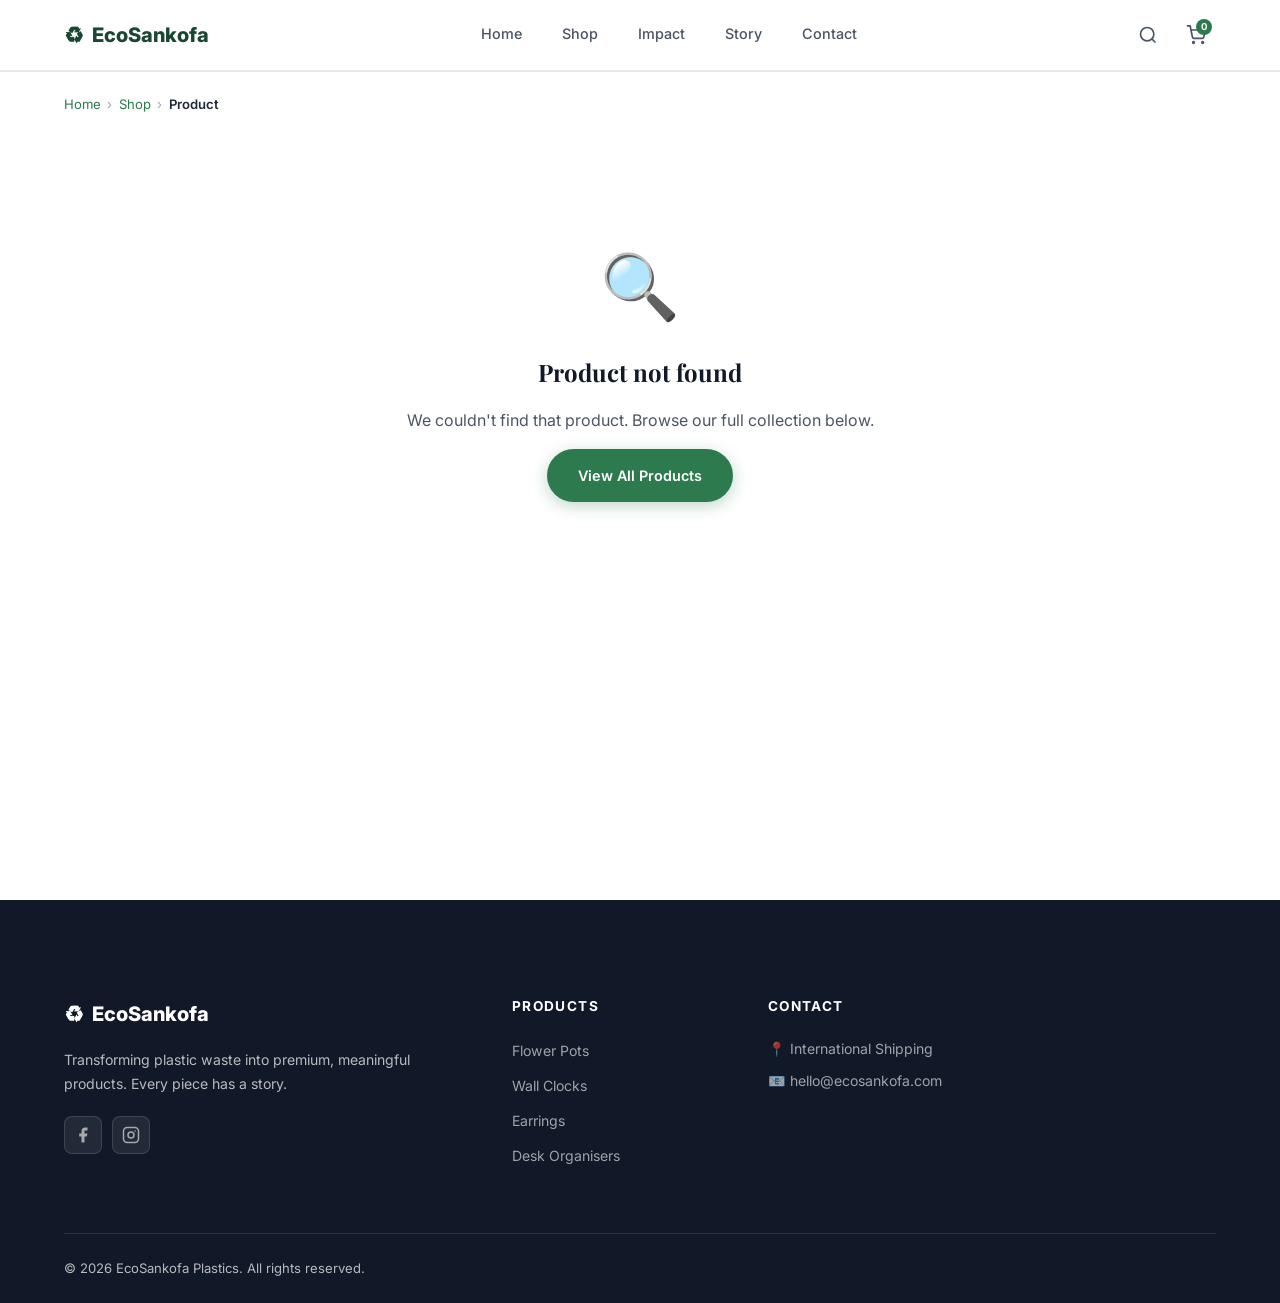
==== commit 6f2fc7c4: "Second commti" ====
--- a/pages/product.html
+++ b/pages/product.html
@@ -46,7 +46,7 @@
               <line x1="21" y1="21" x2="16.65" y2="16.65" />
             </svg>
           </button>
-          <button class="icon-btn cart-btn" id="cart-btn" aria-label="Cart">
+          <a href="cart.html" class="icon-btn cart-btn" id="cart-btn" aria-label="Cart">
             <svg
               xmlns="http://www.w3.org/2000/svg"
               width="20"
@@ -63,7 +63,7 @@
               />
             </svg>
             <span class="cart-badge" id="cart-badge">0</span>
-          </button>
+          </a>
           <button
             class="hamburger"
             id="hamburger"
@@ -330,20 +330,19 @@
             </div>
           </div>
           <div class="footer-col">
-            <h4 class="footer-col-title">Navigate</h4>
+            <h4 class="footer-col-title">Products</h4>
             <ul class="footer-links">
-              <li><a href="index.html">Home</a></li>
-              <li><a href="shop.html">Shop</a></li>
-              <li><a href="index.html#story">Our Story</a></li>
-              <li><a href="index.html#contact">Contact</a></li>
+              <li><a href="shop.html">Flower Pots</a></li>
+              <li><a href="shop.html">Wall Clocks</a></li>
+              <li><a href="shop.html">Earrings</a></li>
+              <li><a href="shop.html">Desk Organisers</a></li>
             </ul>
           </div>
           <div class="footer-col">
-            <h4 class="footer-col-title">Contact Us</h4>
+            <h4 class="footer-col-title">Contact</h4>
             <ul class="footer-links footer-contact">
-              <li>📍 Winneba, Ghana</li>
+              <li>📍 International Shipping</li>
               <li>📧 hello@ecosankofa.com</li>
-              <li>📞 +233 24 000 0000</li>
             </ul>
           </div>
         </div>
--- a/pages/styles.css
+++ b/pages/styles.css
@@ -1310,8 +1310,117 @@
 .pd-related { padding: var(--space-2xl) 0; background: var(--clr-grey-50); }
 
 /* ====================================================
-   RESPONSIVE ADDITIONS (Shop & Product)
-   ==================================================== */
+   CART PAGE STYLES
+   ==================================================== */
+.cart-section { padding: var(--space-2xl) 0; background: var(--clr-white); min-height: 60vh; }
+.cart-grid { display: grid; grid-template-columns: 1.5fr 1fr; gap: var(--space-xl); align-items: flex-start; }
+
+.cart-items-list { display: flex; flex-direction: column; gap: 0.5rem; }
+.cart-item { 
+  display: grid; 
+  grid-template-columns: 100px 1fr auto auto; 
+  gap: var(--space-md); 
+  align-items: center; 
+  padding: var(--space-md) 0; 
+  border-bottom: 1px solid var(--clr-grey-200); 
+}
+.cart-item-img { width: 100px; height: 100px; border-radius: var(--radius-md); overflow: hidden; background: var(--clr-grey-100); position: relative; }
+.cart-item-info h3 { font-size: 1.05rem; color: var(--clr-grey-900); margin-bottom: 0.15rem; }
+.cart-item-cat { font-size: 0.72rem; color: var(--clr-green); font-weight: 700; text-transform: uppercase; letter-spacing: 0.05em; display: block; margin-bottom: 0.2rem; }
+.cart-item-price { font-size: 0.9rem; color: var(--clr-grey-600); font-weight: 600; }
+
+.qty-control { display: flex; align-items: center; background: var(--clr-grey-100); border-radius: var(--radius-full); padding: 0.2rem; gap: 0.6rem; border: 1px solid var(--clr-grey-200); }
+.qty-btn { width: 28px; height: 28px; border-radius: 50%; display: flex; align-items: center; justify-content: center; font-size: 1.1rem; transition: var(--transition-fast); background: white; box-shadow: var(--shadow-sm); }
+.qty-btn:hover { background: var(--clr-green-light); color: var(--clr-green-dark); }
+.qty-val { font-weight: 800; font-size: 0.9rem; min-width: 18px; text-align: center; }
+
+.remove-btn { color: var(--clr-grey-400); transition: var(--transition-fast); padding: 0.4rem; margin-left: 0.5rem; }
+.remove-btn:hover { color: #ef4444; transform: rotate(8deg) scale(1.1); }
+
+.cart-item-total { font-weight: 800; color: var(--clr-green-dark); font-size: 1.05rem; text-align: right; min-width: 90px; }
+
+/* Cart Summary */
+.cart-summary-card { background: var(--clr-grey-50); border: 1px solid var(--clr-grey-200); border-radius: var(--radius-lg); padding: var(--space-lg); position: sticky; top: 100px; box-shadow: var(--shadow-sm); }
+.summary-title { font-family: var(--font-display); font-size: 1.5rem; margin-bottom: 1.5rem; color: var(--clr-grey-900); }
+.summary-row { display: flex; justify-content: space-between; margin-bottom: 0.85rem; color: var(--clr-grey-600); font-weight: 500; font-size: 0.95rem; }
+.summary-row.total { border-top: 2px dashed var(--clr-grey-200); padding-top: 1.25rem; margin-top: 1.25rem; color: var(--clr-grey-900); font-weight: 800; font-size: 1.4rem; }
+
+.checkout-btn { width: 100%; justify-content: center; margin-top: 1rem; font-size: 1rem; }
+
+/* Empty Cart */
+.empty-cart { text-align: center; padding: 4rem 2rem; background: var(--clr-grey-50); border-radius: var(--radius-xl); border: 2px dashed var(--clr-grey-200); }
+.empty-cart-icon { font-size: 4rem; display: block; margin-bottom: 1.25rem; }
+.empty-cart h2 { font-family: var(--font-display); margin-bottom: 0.5rem; color: var(--clr-grey-900); }
+.empty-cart p { color: var(--clr-grey-600); margin-bottom: 1.5rem; }
+
+/* ====================================================
+   CHECKOUT MODAL STYLES
+   ==================================================== */
+.modal-overlay { 
+  position: fixed; inset: 0; background: rgba(0,0,0,0.7); backdrop-filter: blur(6px); 
+  display: flex; align-items: center; justify-content: center; z-index: 2000; 
+  opacity: 0; pointer-events: none; transition: var(--transition-base); padding: 1rem;
+}
+.modal-overlay.active { opacity: 1; pointer-events: auto; }
+
+.momo-modal-inlay { 
+  background: var(--clr-white); width: 100%; max-width: 420px; border-radius: var(--radius-xl); 
+  overflow: hidden; box-shadow: var(--shadow-xl); transform: scale(0.9) translateY(20px); transition: var(--transition-slow); 
+}
+.modal-overlay.active .momo-modal-inlay { transform: scale(1) translateY(0); }
+
+.momo-modal-header { padding: 1.25rem 1.5rem; display: flex; align-items: center; justify-content: space-between; border-bottom: 1px solid var(--clr-grey-100); }
+.close-modal { font-size: 1.5rem; font-weight: 800; cursor: pointer; color: var(--clr-grey-400); padding: 0.5rem; line-height: 1; transition: var(--transition-fast); }
+.close-modal:hover { color: var(--clr-grey-900); transform: scale(1.1); }
+
+.momo-modal-body { padding: 2rem; }
+.momo-modal-body h2 { font-size: 1.35rem; color: var(--clr-grey-900); margin-bottom: 0.4rem; font-weight: 800; }
+.momo-modal-body p { font-size: 0.88rem; color: var(--clr-grey-600); margin-bottom: 1.5rem; line-height: 1.5; }
+
+.momo-form { display: flex; flex-direction: column; gap: 1.25rem; }
+.form-group { display: flex; flex-direction: column; gap: 0.5rem; }
+.form-group label { font-size: 0.75rem; font-weight: 700; color: var(--clr-grey-800); text-transform: uppercase; letter-spacing: 0.05em; }
+.momo-input { 
+  padding: 0.85rem 1rem; border: 2px solid var(--clr-grey-200); border-radius: var(--radius-md); 
+  font-family: var(--font-body); font-size: 1.05rem; outline: none; transition: var(--transition-fast); 
+  background: var(--clr-grey-50);
+}
+.momo-input:focus { border-color: var(--clr-green); background: white; box-shadow: 0 0 0 4px var(--clr-green-light); }
+
+.momo-btn { 
+  font-weight: 800; padding: 1rem; border-radius: var(--radius-md); 
+  font-size: 1.05rem; transition: var(--transition-base); display: flex; align-items: center; justify-content: center; gap: 0.75rem; 
+}
+.momo-btn:hover { transform: translateY(-2px); }
+.momo-btn:disabled { opacity: 0.8; cursor: not-allowed; transform: none; box-shadow: none; }
+
+/* Success State */
+.payment-success { text-align: center; padding: 1.5rem 0.5rem; }
+.success-icon-wrap { 
+  width: 72px; height: 72px; background: #d1fae5; color: #059669; 
+  border-radius: 50%; display: flex; align-items: center; justify-content: center; margin: 0 auto 1.25rem; 
+  box-shadow: 0 0 0 10px #f0fdf4;
+}
+.order-ref { font-family: monospace; font-weight: 800; color: #065f46; background: #d1fae5; padding: 0.5rem 1rem; border-radius: var(--radius-full); margin: 1rem 0; display: inline-block; font-size: 0.85rem; }
+
+.spinner-small { width: 20px; height: 20px; border: 3px solid rgba(0,0,0,0.1); border-top-color: currentColor; border-radius: 50%; animation: spin-checkout 0.8s linear infinite; display: inline-block; }
+@keyframes spin-checkout { to { transform: rotate(360deg); } }
+
+/* Mobile Adaptations */
+@media (max-width: 900px) {
+  .cart-grid { grid-template-columns: 1fr; gap: var(--space-xl); }
+  .cart-summary-card { position: static; margin-top: 1rem; }
+}
+
+@media (max-width: 600px) {
+  .cart-item { grid-template-columns: 80px 1fr; grid-template-rows: auto auto auto; gap: 0.5rem 1rem; padding: 1.25rem 0; }
+  .cart-item-img { grid-row: span 3; width: 80px; height: 80px; }
+  .cart-item-actions { grid-row: 2; margin-top: 0.25rem; }
+  .cart-item-total { grid-row: 2; text-align: right; }
+  .qty-control { gap: 0.4rem; }
+  .qty-btn { width: 24px; height: 24px; font-size: 1rem; }
+}
+
 @media (max-width: 1100px) {
   .shop-grid { grid-template-columns: repeat(2, 1fr); }
 }
